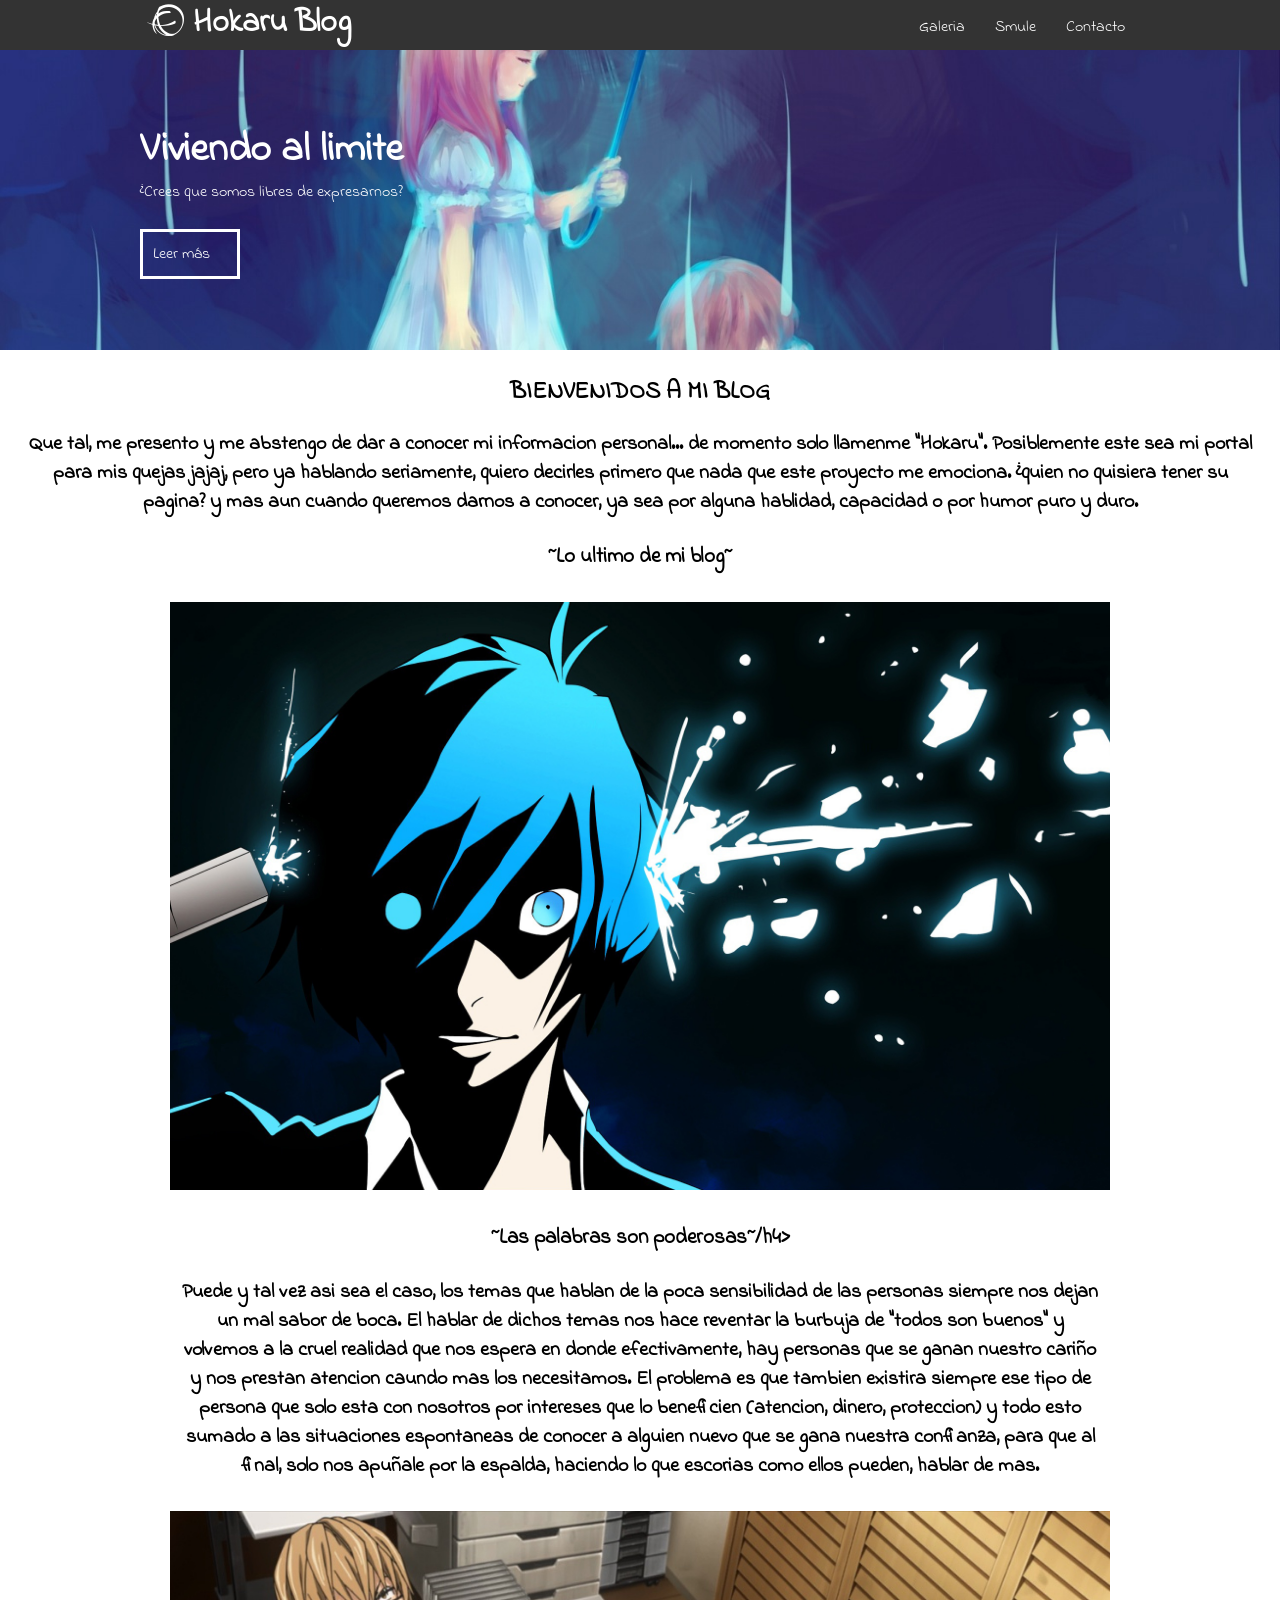
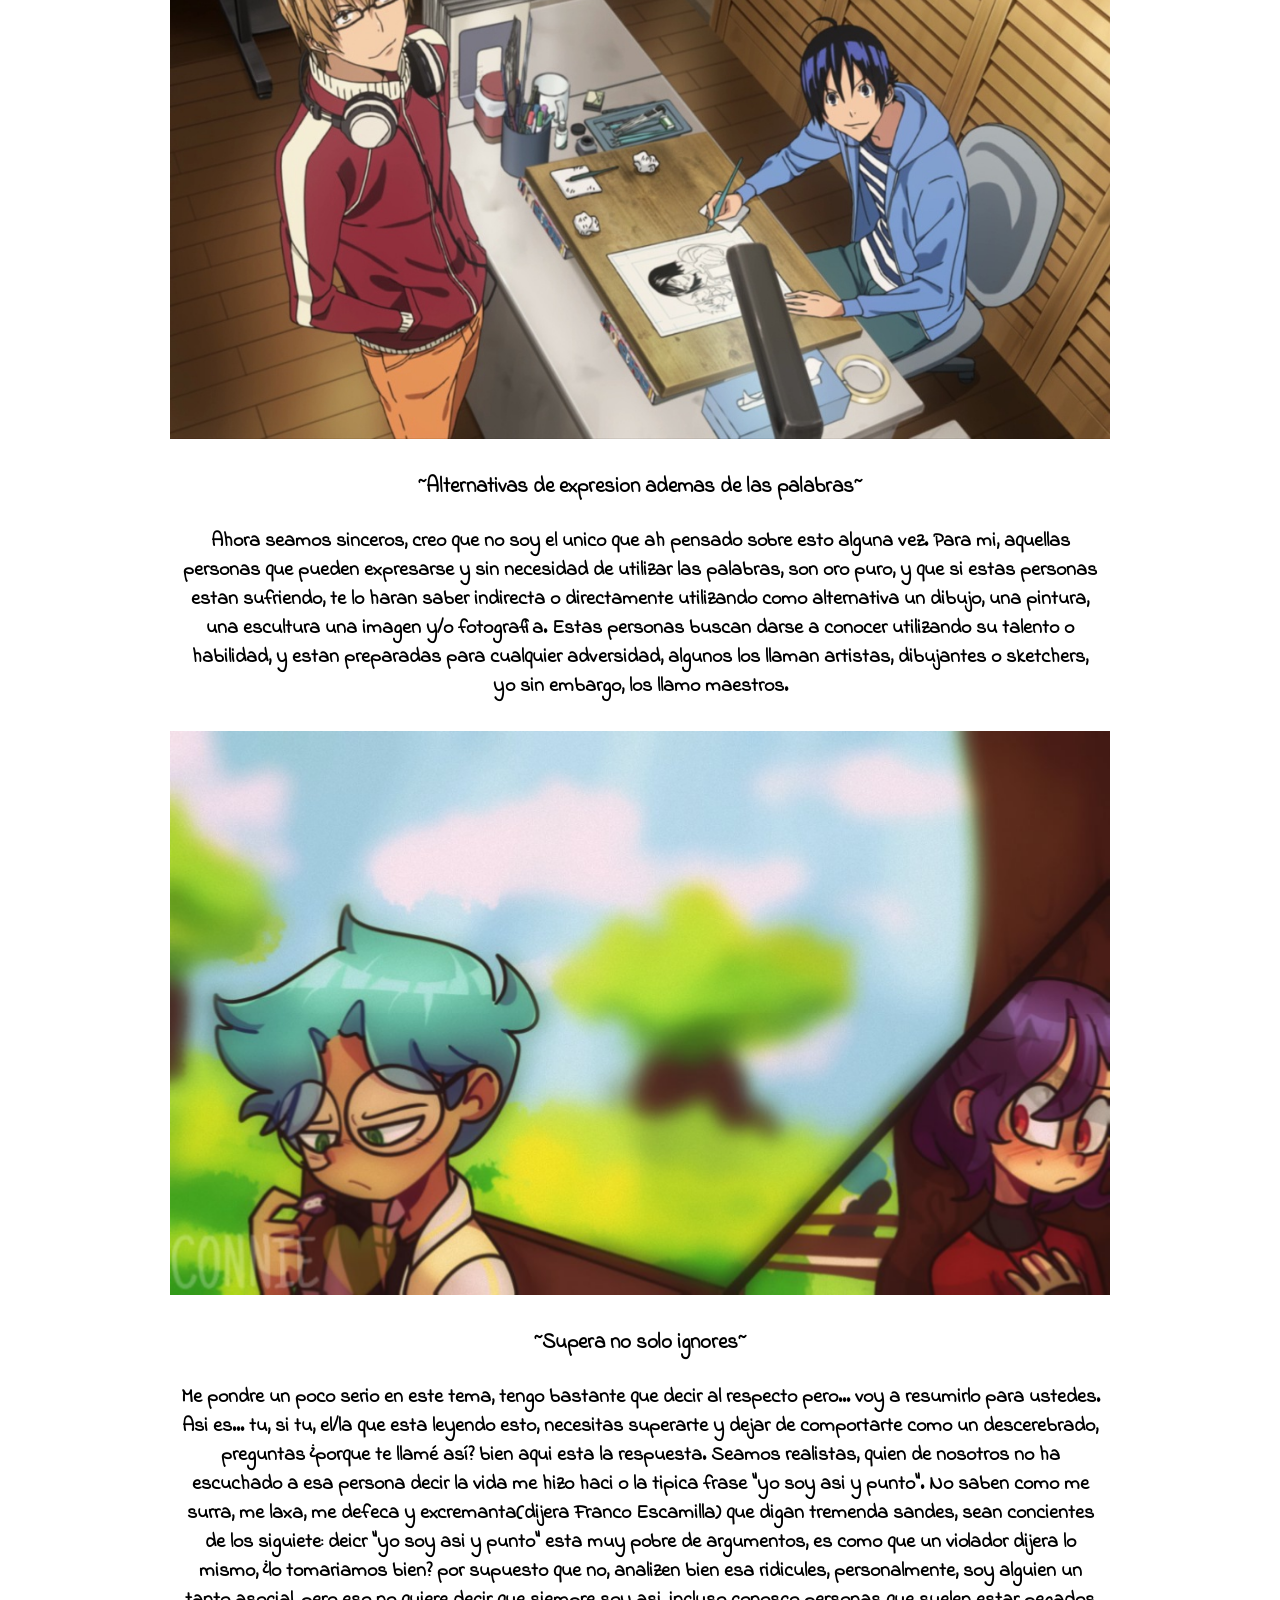
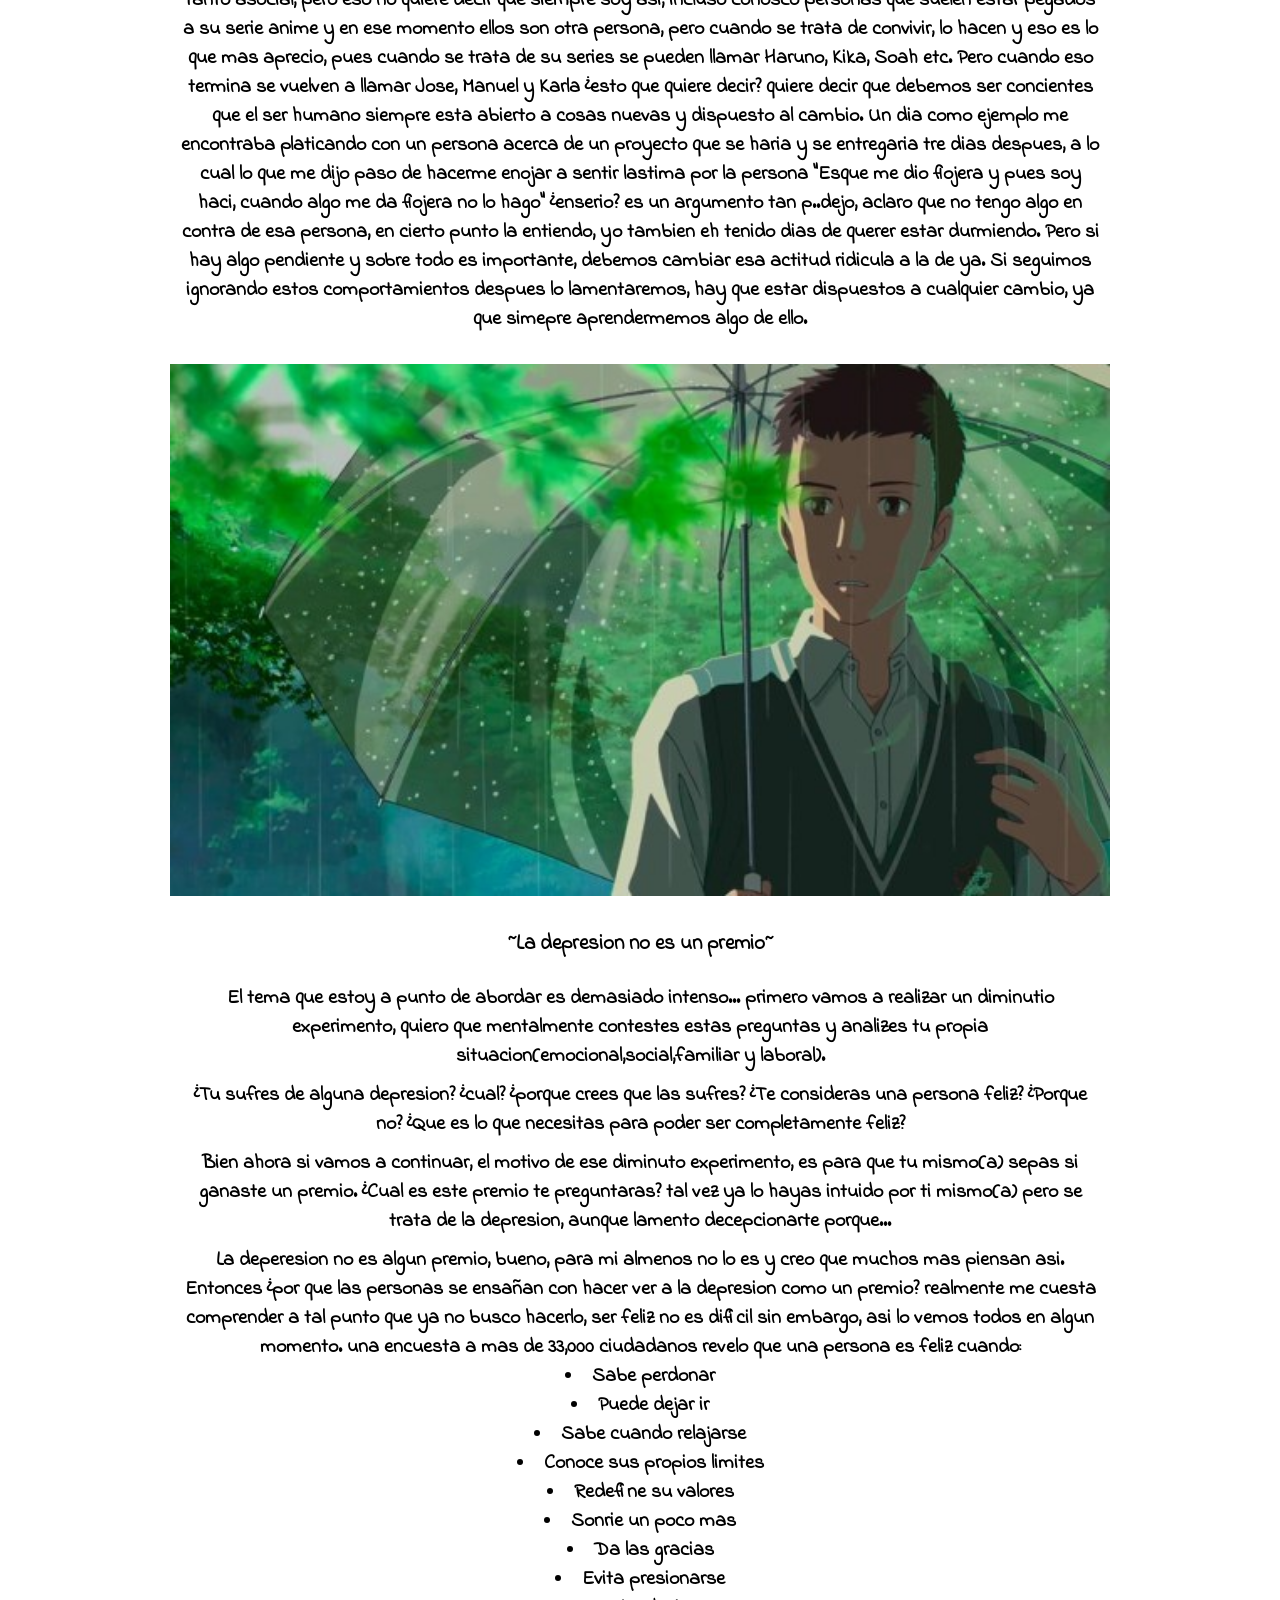
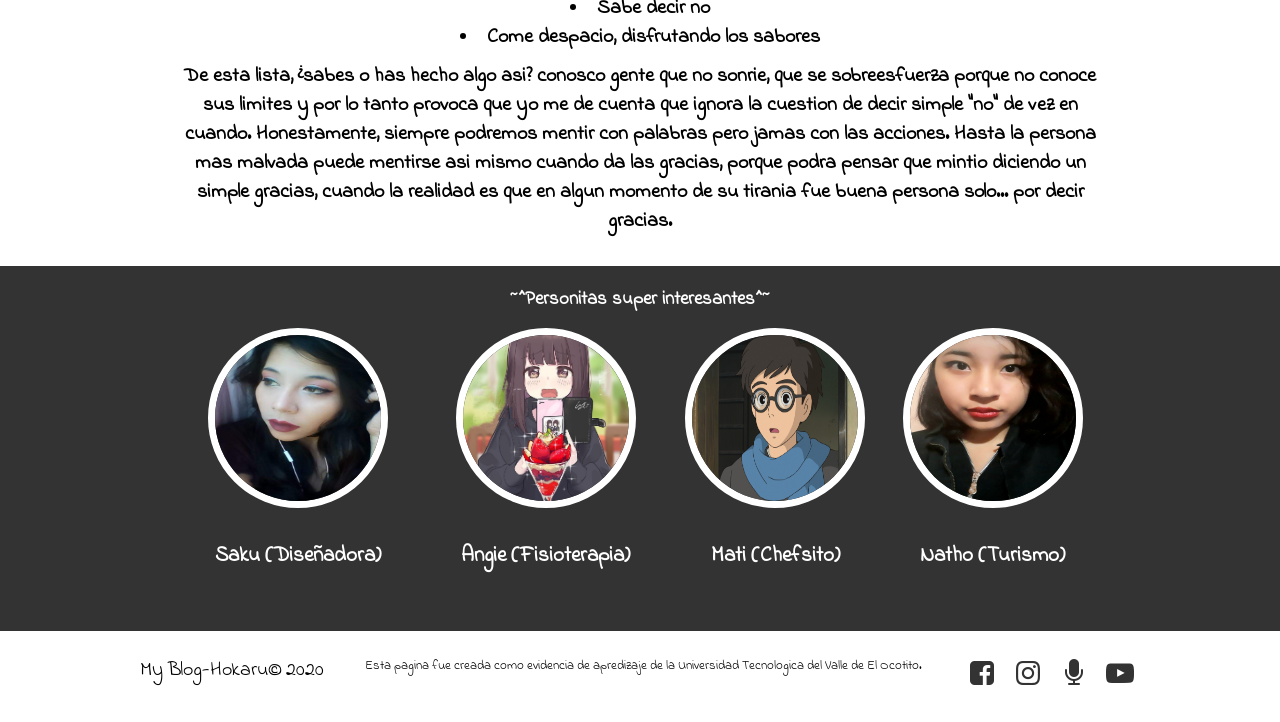
==== index.html @ 39ec1ebd "Add files via upload" ====
<!DOCTYPE html><!--Este es mi tipo de documento-->
<html lang="es"><!--Esta parte seria el idioma que reconoce la pagina-->
<head><!--Aqui se encuentra la infromacion que solo puede ver un desarrollador-->
	<meta charset="UTF-8"><!--UTF-8 Es la codificacion para que mi pagina sea reconocida-->
	<meta name="author" content="Omar Diaz Flores" ><!--Aqui se establece al autor o creador de la pagina-->
	<meta descripcion="Pureba nuevamente... piensa en todo aquello que te impedian hacer... la tolerancia a veces puede ser tu mejor aliada..."><!--Aqui se escribe una pequeña descripcion que aparecera en las busquedas que se hagan de esta pagina-->
	<link rel="stylesheet" href="css/fontello.css"><!--Estoy enlazando estilos-->
	<link rel="stylesheet" href="css/index.css"><!--Estoy enlazando estilos-->
	<link rel="shortcut icon" href="favicon.png" />

</head><!--Termino o cierro el head-->
<body><!--Aqui inicia el cuerpo de mi pagina, es mi sitio de trabajo donde puedo comenzar a colocar lo que quiero que el ususario visualice-->
	<!--primero vamos a orientarnos a moviles-->
	<header><!--Esta eqtiqueta es para establecer un encabezado a mi pagina, de esta manera puedo editar mas facilmente-->
		<div class="contenedor"><!--habro una divicion y creo una clase-->
			<h1 class="icon-ravelry"> Hokaru Blog</h1><!--Uso la etiqueta h1 para tener mi texto con un tamaño apropiado para un titulo y creo una clase-->
			<input type="Checkbox" id="menu-bar"><!--Utilizo un input tipo marcado para que al momento el menu quede seleccionado y creo un id-->
			<label class="icon-menu" for="menu-bar"></label><!--coloco un label para establecer un icono que tomara el lugar del input y asi, al pulsar el icono de menu me aparesca el menu-->

			<nav class="menu"><!--utilizo nav para indicar que sera una barra de navegacion que interactuara con los usuarios-->
				<a href="galery.html">Galeria</a><!--Este es un enlace a la galeria de dibujo-->
				<a href="https://www.smule.com/_Hokaru_">Smule</a><!--Este es un enlace a mi cuenta de karaoke-->
				<a href="https://mail.google.com/mail/u/0/#inbox">Contacto</a><!--Mediante este enlace, me pueden contactar-->
			</nav><!--Cierro mi barra de navegacion para que funcione correctamente-->
		</div><!--cierro la divicion estableciendo que hasta esta parte seran afectadas por los estilos mas adelante-->
	</header><!--aqui termina la parte del encabezado de la pagina-->

	<main><!--Coloco un main para indicar que esta es mi informancion principal-->
		<section id="banner"><!--Coloco mi primer seccion uimportante y creo un id-->
			<img src="images/bannner.jpg" alt=""><!--Inserto una imagen que sera el fondo de mi encabezado-->
			<div class="contenedor"><!--Marco otra division-->
			<h2>Viviendo al limite</h2><!--coloco un texto con h2 para un tamaño mas para titulo-->
			<p>¿Crees que somos libres de expresarnos?</p><!--con la etiqueta p establesco un parrafo-->
			<a href="somos.html">Leer más</a><!--Aqui hago uso de la etiqueta "a" para crear un enlace con otra pagina, archivo o seccion de la misma pagina-->
			</div><!--Cierro mi division-->
		</section><!--Termino mi primera seccion-->

		<section id="Bienvenidos"><!--Abro otra seccion y creo un id-->
			<h2>BIENVENIDOS A MI BLOG</h2><!--Escribo un titulo con h2-->
			<h5>Que tal, me presento y me abstengo de dar a conocer mi informacion personal... de momento solo llamenme "Hokaru". Posiblemente este sea mi portal para mis quejas jajaj, pero ya hablando seriamente, quiero decirles primero que nada que este proyecto me emociona. ¿quien no quisiera tener su pagina? y mas aun cuando queremos darnos a conocer, ya sea por alguna hablidad, capacidad o por humor puro y duro.</h5><!--Escribo un contenido usando la etiqueta "p"-->
		
			
		</section><!--Termino la seccion-->

		<section id="blog"><!--Abro otra seccion y creo un id-->
			<h3>~Lo ultimo de mi blog~</h2><!--Escribo un titulo con h3-->
				<div class="contenedor"><!--Creo otra division y creo una clase-->
					<article><!--Abro mi primer articulo de informacion para que los usuarios puedan ingresar a otra pagina o seccion-->
						<img src="images/blog-1.jpg" alt=""><!--Inserto una imagen-->
						<h4>~Las palabras son poderosas~/h4><!--escribo un texto utilizando h4-->
						<h5>Puede y tal vez asi sea el caso, los temas que hablan de la poca sensibilidad de las personas siempre nos dejan un mal sabor de boca. El hablar de dichos temas nos hace reventar la burbuja de "todos son buenos" y volvemos a la cruel realidad que nos espera en donde efectivamente, hay personas que se ganan nuestro cariño y nos prestan atencion caundo mas los necesitamos. El problema es que tambien existira siempre ese tipo de persona que solo esta con nosotros por intereses que lo beneficien (atencion, dinero, proteccion) y todo esto sumado a las situaciones espontaneas de conocer a alguien nuevo que se gana nuestra confianza, para que al final, solo nos apuñale por la espalda, haciendo lo que escorias como ellos pueden, hablar de mas.</h5>
					</article><!--cierro articulo-->

					<article><!--Abro mi primer articulo de informacion para que los usuarios puedan ingresar a otra pagina o seccion-->
						<img src="images/blog-2.jpg" alt=""><!--Inserto una imagen-->
						<h4>~Alternativas de expresion ademas de las palabras~</h4>
						<h5>Ahora seamos sinceros, creo que no soy el unico que ah pensado sobre esto alguna vez. Para mi, aquellas personas que pueden expresarse y sin necesidad de utilizar las palabras, son oro puro, y que si estas personas estan sufriendo, te lo haran saber indirecta o directamente utilizando como alternativa un dibujo, una pintura, una escultura una imagen y/o fotografia. Estas personas buscan darse a conocer utilizando su talento o habilidad, y estan preparadas para cualquier adversidad, algunos los llaman artistas, dibujantes o sketchers, yo sin embargo, los llamo maestros.</h5><!--escribo un texto utilizando h4-->
					</article><!--cierro articulo-->

					<article><!--Abro mi primer articulo de informacion para que los usuarios puedan ingresar a otra pagina o seccion-->
						<img src="images/blog-4.png" alt=""><!--Inserto una imagen-->
						<h4>~Supera no solo ignores~</h4>
						<h5>Me pondre un poco serio en este tema, tengo bastante que decir al respecto pero... voy a resumirlo para ustedes.
						Asi es... tu, si tu, el/la que esta leyendo esto, necesitas superarte y dejar de comportarte como un descerebrado, preguntas ¿porque te llamé así? bien aqui esta la respuesta. Seamos realistas, quien de nosotros no ha escuchado a esa persona decir la vida me hizo haci o la tipica frase "yo soy asi y punto". No saben como me surra, me laxa, me defeca y excremanta(dijera Franco Escamilla) que digan tremenda sandes, sean concientes de los siguiete: deicr "yo soy asi y punto" esta muy pobre de argumentos, es como que un violador dijera lo mismo, ¿lo tomariamos bien? por supuesto que no, analizen bien esa ridicules, personalmente, soy alguien un tanto asocial, pero eso no quiere decir que siempre soy asi, incluso conosco personas que suelen estar pegados a su serie anime y en ese momento ellos son otra persona, pero cuando se trata de convivir, lo hacen y eso es lo que mas aprecio, pues cuando se trata de su series se pueden llamar Haruno, Kika, Soah etc. Pero cuando eso termina se vuelven a llamar Jose, Manuel y Karla ¿esto que quiere decir? quiere decir que debemos ser concientes que el ser humano siempre esta abierto a cosas nuevas y dispuesto al cambio.
						Un dia como ejemplo me encontraba platicando con un persona acerca de un proyecto que se haria y se entregaria tre dias despues, a lo cual lo que me dijo paso de hacerme enojar a sentir lastima por la persona "Esque me dio flojera y pues soy haci, cuando algo me da flojera no lo hago" ¿enserio? es un argumento tan p..dejo, aclaro que no tengo algo en contra de esa persona, en cierto punto la entiendo, yo tambien eh tenido dias de querer estar durmiendo. Pero si hay algo pendiente y sobre todo es importante, debemos cambiar esa actitud ridicula a la de ya. Si seguimos ignorando estos comportamientos despues lo lamentaremos, hay que estar dispuestos a cualquier cambio, ya que simepre aprendermemos algo de ello. </h5><!--escribo un texto utilizando h4-->
					</article><!--cierro articulo-->

					<article><!--Abro mi primer articulo de informacion para que los usuarios puedan ingresar a otra pagina o seccion-->
						<img src="images/blog-5.jpg" alt=""><!--Inserto una imagen-->
						<h4>~La depresion no es un premio~</h4>
						<h5>El tema que estoy a punto de abordar es demasiado intenso...
							primero vamos a realizar un diminutio experimento, quiero que mentalmente contestes estas preguntas y analizes tu propia situacion(emocional,social,familiar y laboral).</h5>
						<h5>¿Tu sufres de alguna depresion? ¿cual? ¿porque crees que las sufres? ¿Te consideras una persona feliz? ¿Porque no? ¿Que es lo que necesitas para poder ser completamente feliz?</h5>
						<h5>Bien ahora si vamos a continuar, el motivo de ese diminuto experimento, es para que tu mismo(a) sepas si ganaste un premio. ¿Cual es este premio te preguntaras? tal vez ya lo hayas intuido por ti mismo(a) pero se trata de la depresion, aunque lamento decepcionarte porque...</h5>

						<h5>La deperesion no es algun premio, bueno, para mi almenos no lo es y creo que muchos mas piensan asi. Entonces ¿por que las personas se ensañan con hacer ver a la depresion como un premio? realmente me cuesta comprender a tal punto que ya no busco hacerlo, ser feliz no es dificil sin embargo, asi lo vemos todos en algun momento. una encuesta a mas de 33,000 ciudadanos revelo que una persona es feliz cuando:
							<li>Sabe perdonar</li>
							<li>Puede dejar ir</li>
							<li>Sabe cuando relajarse</li>
							<li>Conoce sus propios limites</li>
							<li>Redefine su valores</li>
							<li>Sonrie un poco mas</li>
							<li>Da las gracias</li>
							<li>Evita presionarse</li>
							<li>Sabe decir no</li>
							<li>Come despacio, disfrutando los sabores</li></h5>
						<h5>De esta lista, ¿sabes o has hecho algo asi? conosco gente que no sonrie, que se sobreesfuerza porque no conoce sus limites y por lo tanto provoca que yo me de cuenta que ignora la cuestion de decir simple "no" de vez en cuando. Honestamente, siempre podremos mentir con palabras pero jamas con las acciones. Hasta la persona mas malvada puede mentirse asi mismo cuando da las gracias, porque podra pensar que mintio diciendo un simple gracias, cuando la realidad es que en algun momento de su tirania fue buena persona solo... por decir gracias.</h5> 
						<!--escribo un texto utilizando h4-->
					</article><!--cierro articulo-->

					
				</div><!--cierro la division-->
		</section><!--cierroo la seccion-->

		<section id="info"><!--Abro otra seccion-->
			<h3>~^Personitas super interesantes^~</h3><!--escribo un texto usando h3-->
			<div class="contenedor"><!--establesco otra division y creo una clase-->
				<div class="info-per"><!--establesco otra division y creo una clase-->
					<img src="images/sakuja-oc1.jpg" alt=""><!--Inserto una imagen-->
					<h4>Saku (Diseñadora)</h4><!--Escribo un texto con h4-->
				</div><!--cierro mi division-->

				<div class="info-per"><!--Establesco una division y creo una clase-->
					<a href="file:///C:/wamp/www/Paginanueva/index.html#"><img src="images/angie-fisio.jpg" alt=""></a><!--Inserto una imagen-->
					<h4>Angie (Fisioterapia)</h4><!--Escribo un texto con h4-->
				</div><!--cierro mi division-->

				<div class="info-per"><!--Establesco una division y creo una clase-->
					<img src="images/mati-oc.jpg" alt=""><!--Inserto una imagen-->
					<h4>Mati (Chefsito)</h4><!--Escribo un texto con h4-->
				</div><!--cierro mi division-->

				<div class="info-per"><!--Establesco una division y creo una clase-->
					<a href="https://www.instagram.com/nath.11.22/?hl=es-la"><img src="images/natho-oc.jpeg" alt=""></a><!--Inserto una imagen-->
					<h4>Natho (Turismo)</h4><!--Escribo un texto con h4-->
				</div><!--cierro mi division-->

		</section><!--cierro la seccion-->
	</main><!--cierro el main indicacno que fue toda mi informacion importante-->



		<!--<div class="info-aside">
			<img src="images/logo.png" alt="">

		</div>-->
	
	<footer><!--inicia mi footer o tambien conocido como pie de pagina-->
		<div class="contenedor"><!--creo otra division y creo una clase-->
			<p class="copy">My Blog-Hokaru&copy; 2020</p><p id="impor">Esta pagina fue creada como evidencia de apredizaje de la Universidad Tecnologica del Valle de El Ocotito.</p><!--escribo un texto con p-->
			<div class="sociales"><!--creo otra division y creo una clase-->
				<a class="icon-facebook-squared"href="https://www.facebook.com/Hokaru14/"></a><!--establezco enlaces hacia redes sociales-->
				<a class="icon-instagram"href="https://www.instagram.com/hokarukun/?hl=es-la"></a><!--establezco enlaces hacia redes sociales-->
				<a class="icon-mic"href="https://www.smule.com/_Hokaru_"></a><!--establezco enlaces hacia redes sociales-->
				<a class="icon-youtube-play"href="https://www.youtube.com/channel/UCu-SPUr9nw5hRgvZWhrBQaA?view_as=subscriber"></a><!--establezco enlaces hacia redes sociales-->
	
			</div><!--termino mi division-->
		</div><!--termino mi division-->
	</footer><!--termino mi pie de pagina-->

</body><!--cierro el cuerpo para que funcione correctamente-->
</html><!--cierro la codificacion para que responda correctamente-->
---- css/fontello.css ----
@font-face {
  font-family: 'fontello';
  src: url('../font/fontello.eot?83230036');
  src: url('../font/fontello.eot?83230036#iefix') format('embedded-opentype'),
       url('../font/fontello.woff2?83230036') format('woff2'),
       url('../font/fontello.woff?83230036') format('woff'),
       url('../font/fontello.ttf?83230036') format('truetype'),
       url('../font/fontello.svg?83230036#fontello') format('svg');
  font-weight: normal;
  font-style: normal;
}
/* Chrome hack: SVG is rendered more smooth in Windozze. 100% magic, uncomment if you need it. */
/* Note, that will break hinting! In other OS-es font will be not as sharp as it could be */
/*
@media screen and (-webkit-min-device-pixel-ratio:0) {
  @font-face {
    font-family: 'fontello';
    src: url('../font/fontello.svg?83230036#fontello') format('svg');
  }
}
*/
 
 [class^="icon-"]:before, [class*=" icon-"]:before {
  font-family: "fontello";
  font-style: normal;
  font-weight: normal;
  speak: never;
 
  display: inline-block;
  text-decoration: inherit;
  width: 1em;
  margin-right: .2em;
  text-align: center;
  /* opacity: .8; */
 
  /* For safety - reset parent styles, that can break glyph codes*/
  font-variant: normal;
  text-transform: none;
 
  /* fix buttons height, for twitter bootstrap */
  line-height: 1em;
 
  /* Animation center compensation - margins should be symmetric */
  /* remove if not needed */
  margin-left: .2em;
 
  /* you can be more comfortable with increased icons size */
  /* font-size: 120%; */
 
  /* Font smoothing. That was taken from TWBS */
  -webkit-font-smoothing: antialiased;
  -moz-osx-font-smoothing: grayscale;
 
  /* Uncomment for 3D effect */
  /* text-shadow: 1px 1px 1px rgba(127, 127, 127, 0.3); */
}
 
.icon-menu:before { content: '\e800'; } /* '' */
.icon-klout:before { content: '\e801'; } /* '' */
.icon-github:before { content: '\e802'; } /* '' */
.icon-key:before { content: '\e804'; } /* '' */
.icon-user:before { content: '\e805'; } /* '' */
.icon-mail-alt:before { content: '\f0e0'; } /* '' */
.icon-mic:before { content: '\f130'; } /* '' */
.icon-youtube-play:before { content: '\f16a'; } /* '' */
.icon-instagram:before { content: '\f16d'; } /* '' */
.icon-ravelry:before { content: '\f2d9'; } /* '' */
.icon-facebook-squared:before { content: '\f308'; } /* '' */
---- css/index.css ----
@import url('https://fonts.googleapis.com/css2?family=Indie+Flower&display=swap');
@import url(menu.css);
@import url(banner.css);
@import url(blog.css);
@import url(info.css);
*{
	margin: 0;
	padding: 0;
	box-sizing: border-box;/*mantiene una estructura de caja*/ 
}

body{
	font-family: 'Indie Flower', cursive;
}
header{
	width: 100%;
	height: 50px;
	background:#333;
	color: #fff;

	position: fixed;
	top: 0;
	left: 0;
	z-index: 100;/*se mantiene por delante de los demas elelemntos*/	 
}

.contenedor{
	width: 98%;
	margin:auto;

}
h1{
	float: left;
}
header .contenedor{
	display: table;
}

section{
	width: 100%;
	margin-bottom: 25px;
}

/*--------------------------------------------------------
Aqui empieza mi estilo del footer
---------------------------------------------------------*/
footer .contenedor{
	display: flex;
	flex-wrap:wrap;
	justify-content: center; 
	padding-bottom: 25px;
	
}

.copy{
	font-size: 20px;
}

.sociales{
	width: 100%;
	text-align: center;
	font-size:28px;  
}

#impor{
	text-align: center;
	font-size: 13px;
	

}
.sociales a{
	color: #333;
	text-decoration:none; 
}

.sociales a:hover{
	color:purple;
}
/*-------------------------------------------*/
@media (min-width: 1024px){
.sociales{
	width: auto;
}
footer .contenedor{
	justify-content: space-between;
}
@media (min-width: 1024px){
	.contenedor{
		width: 1000px;
	}
}
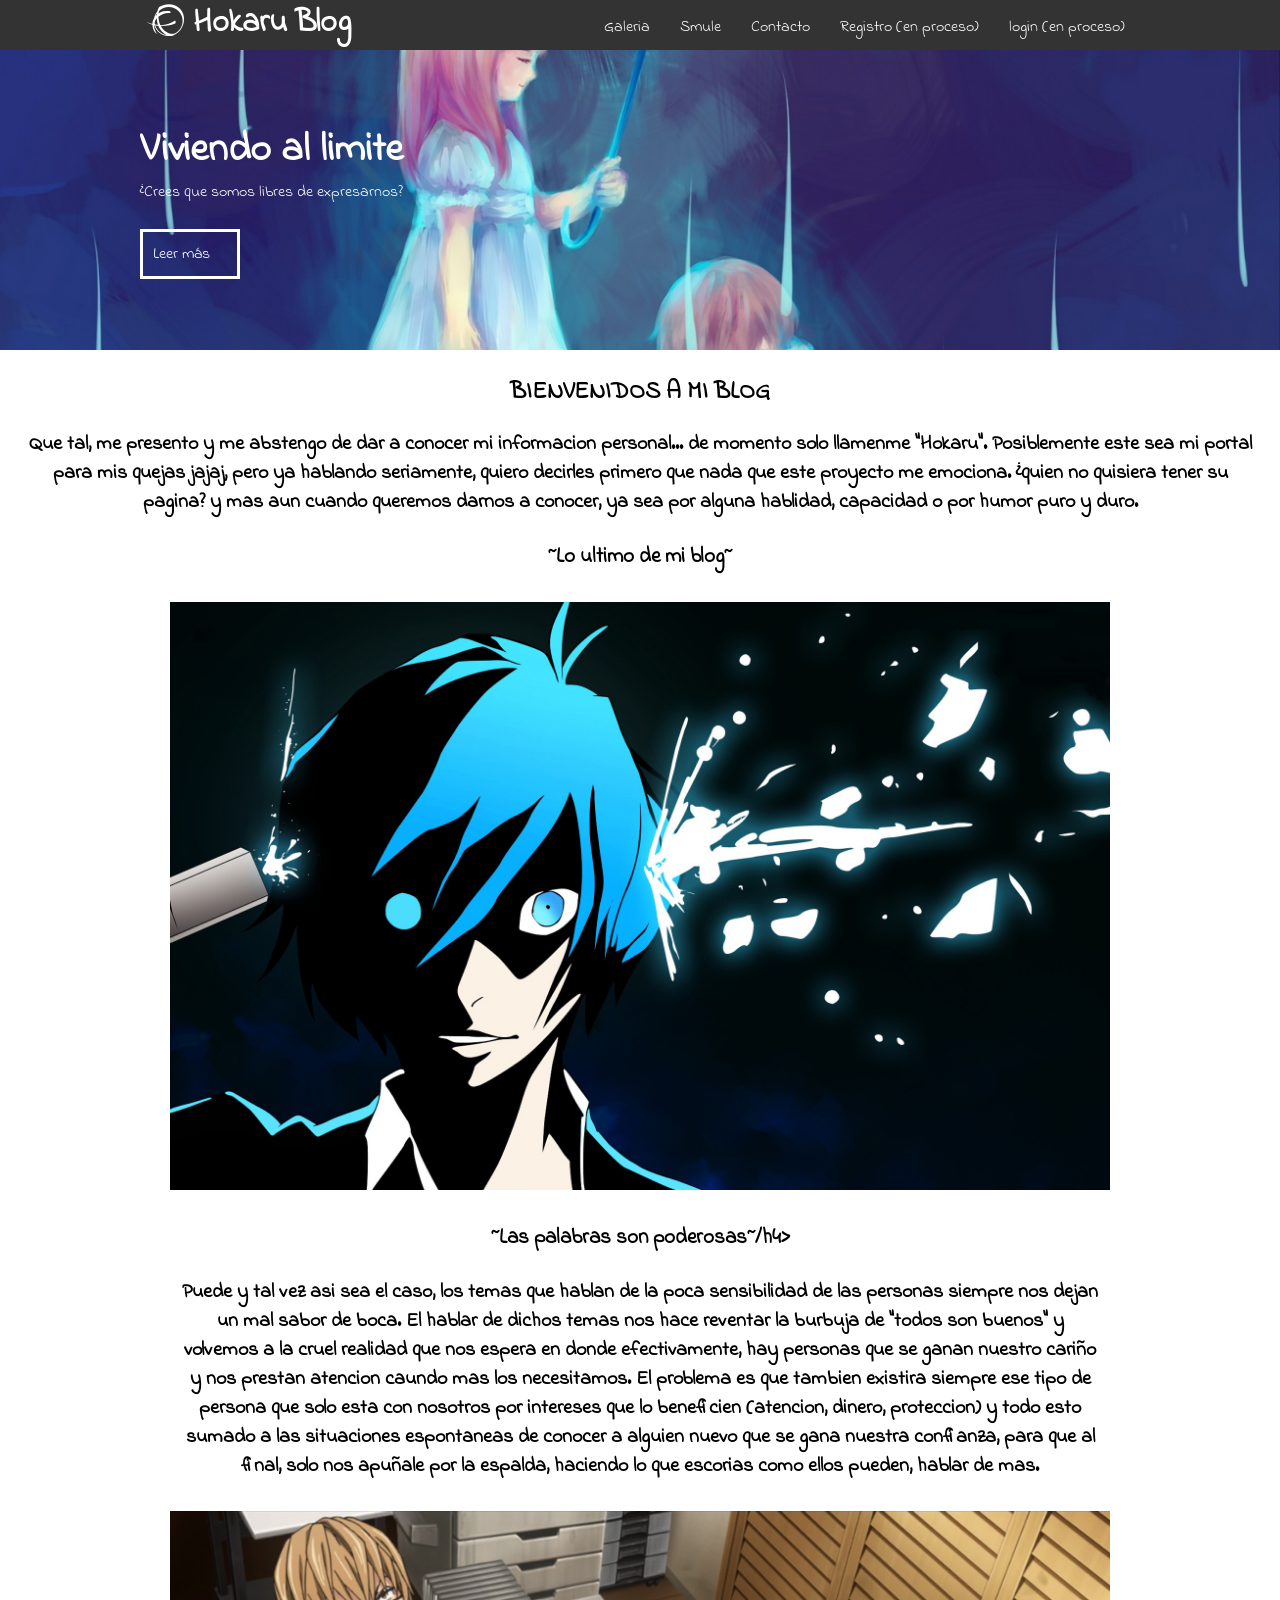
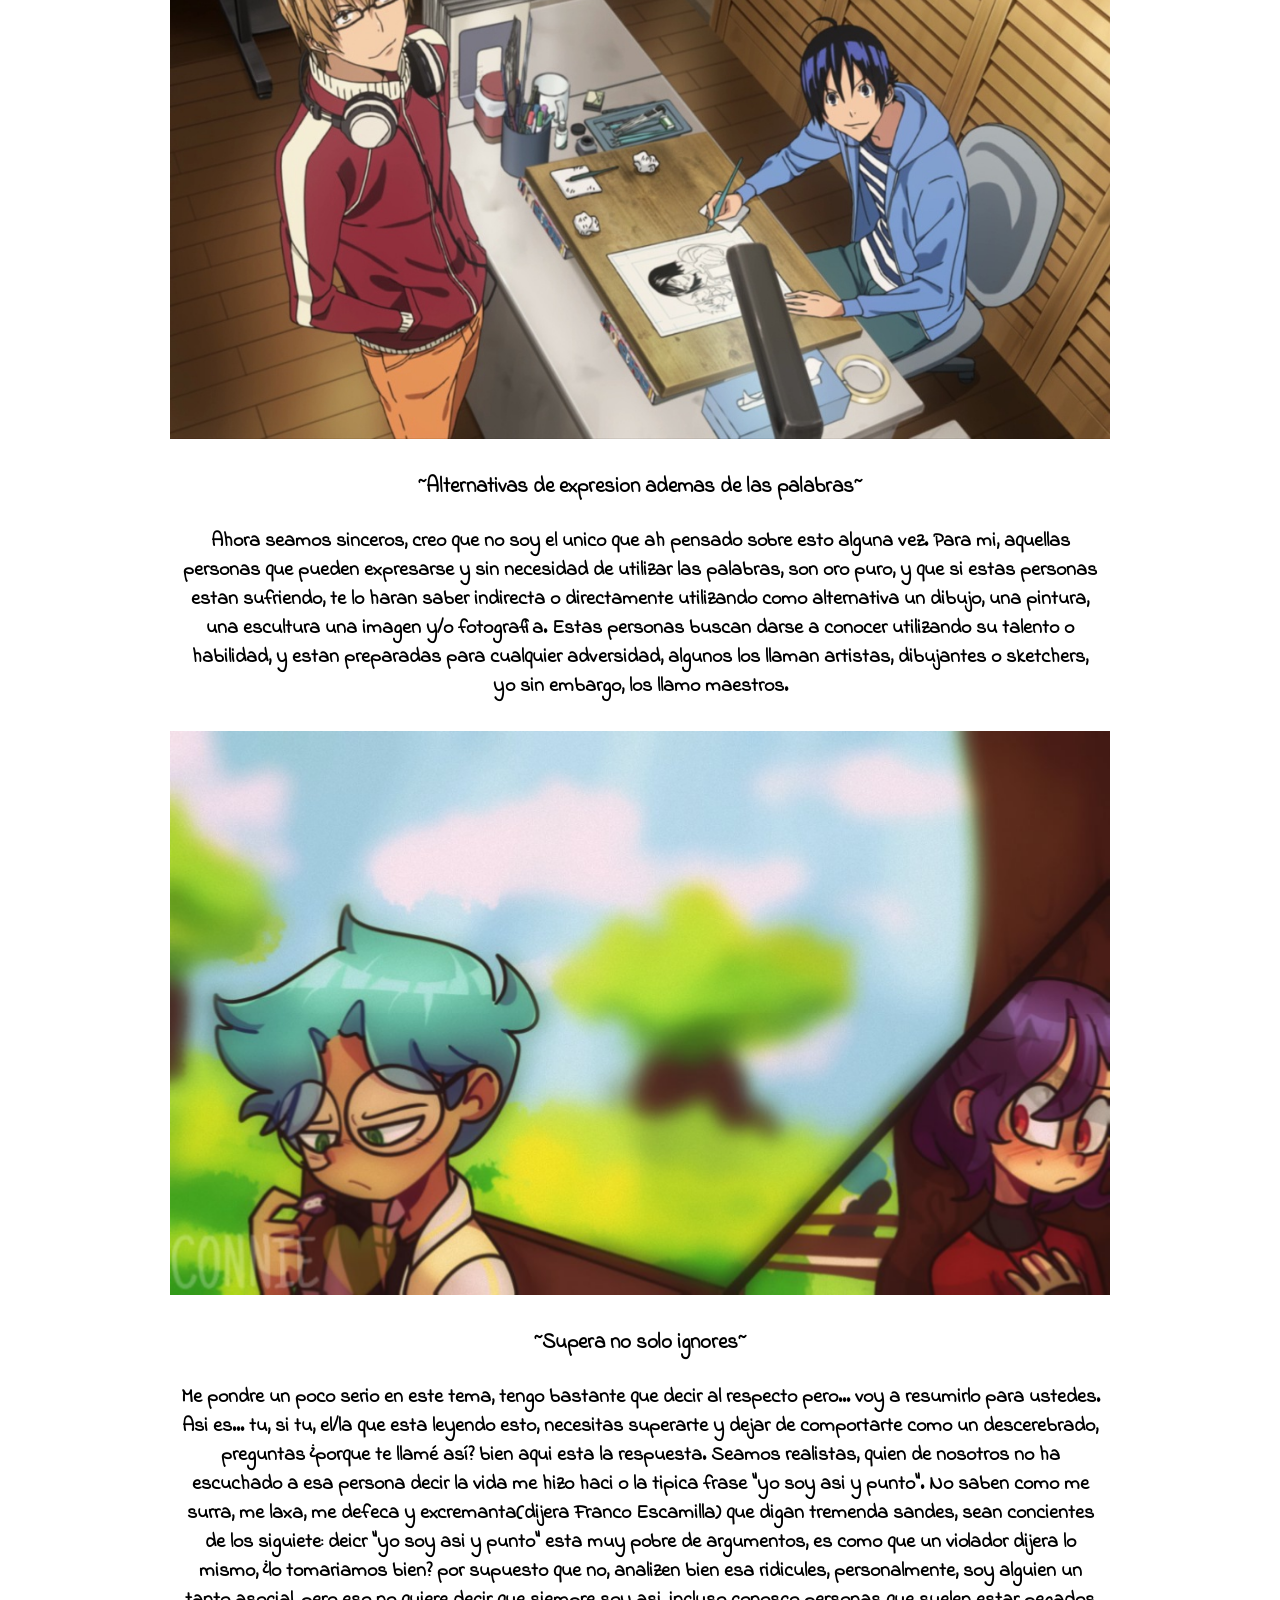
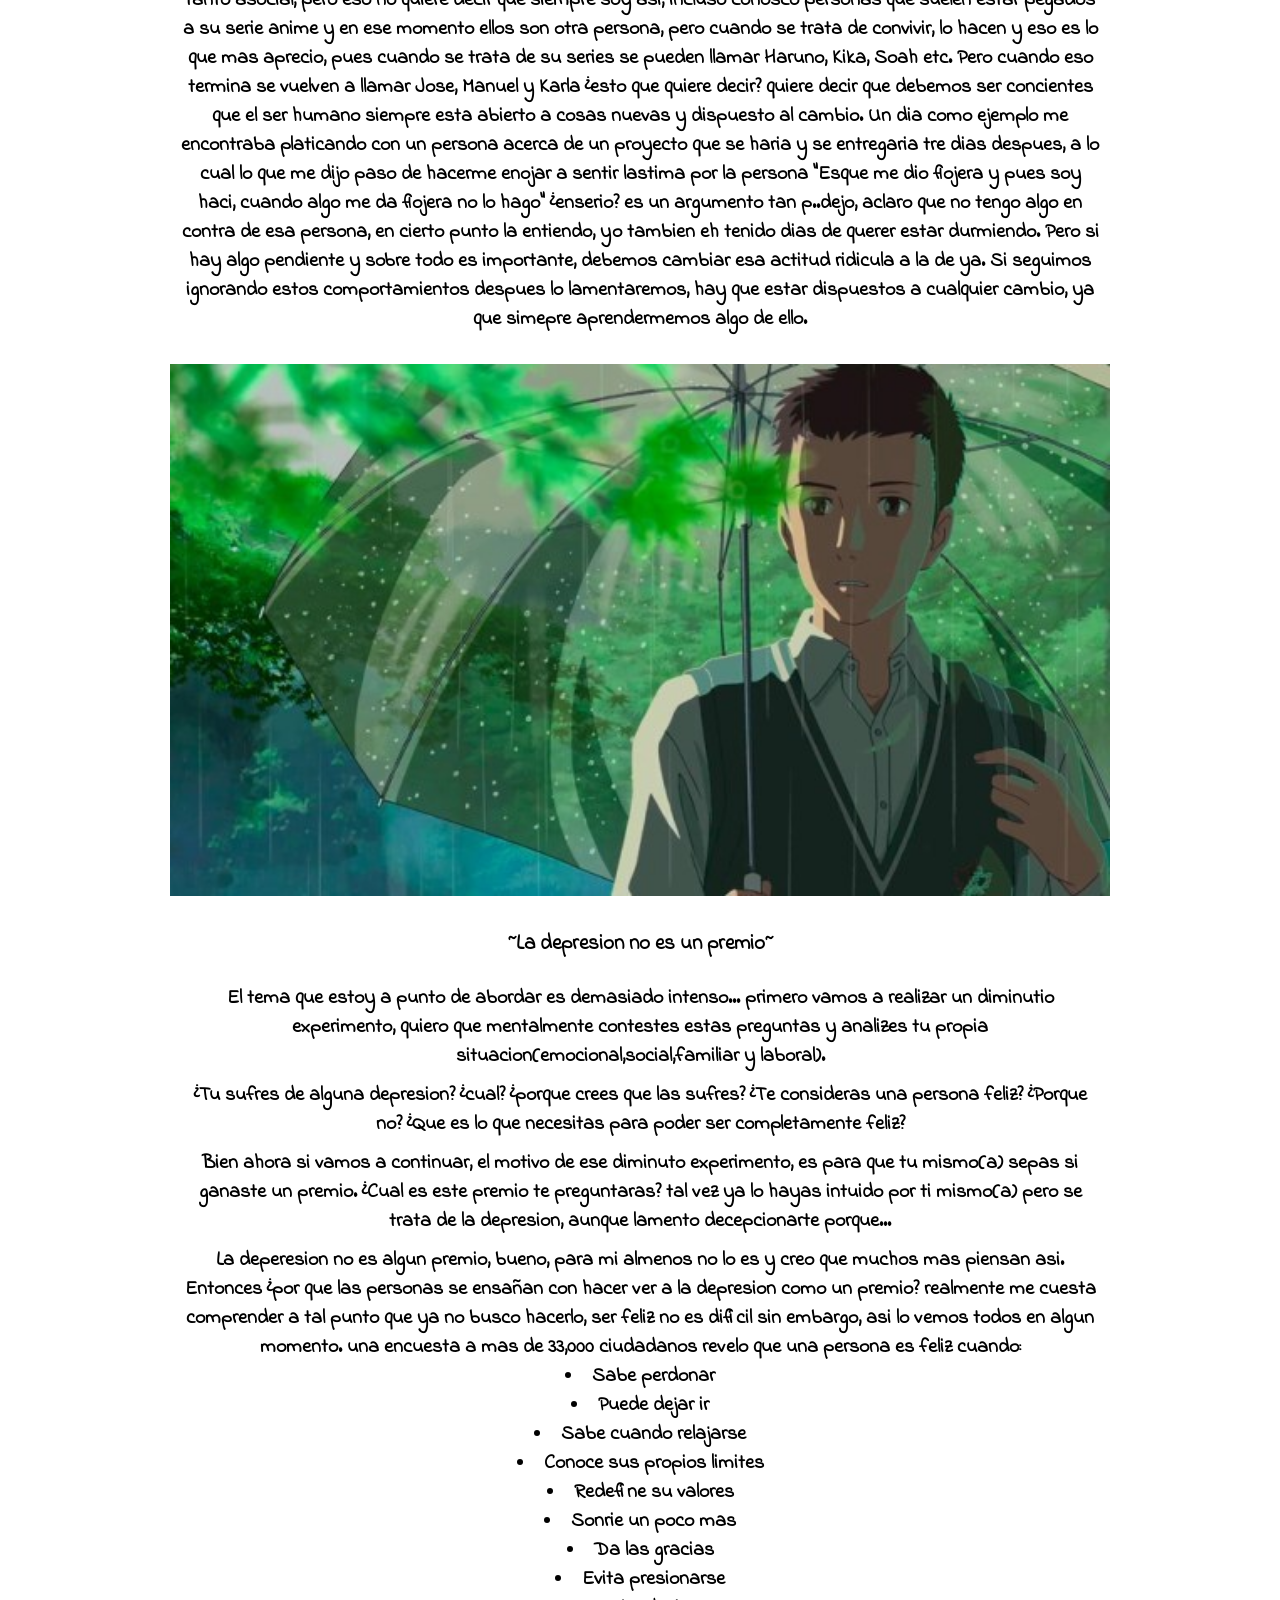
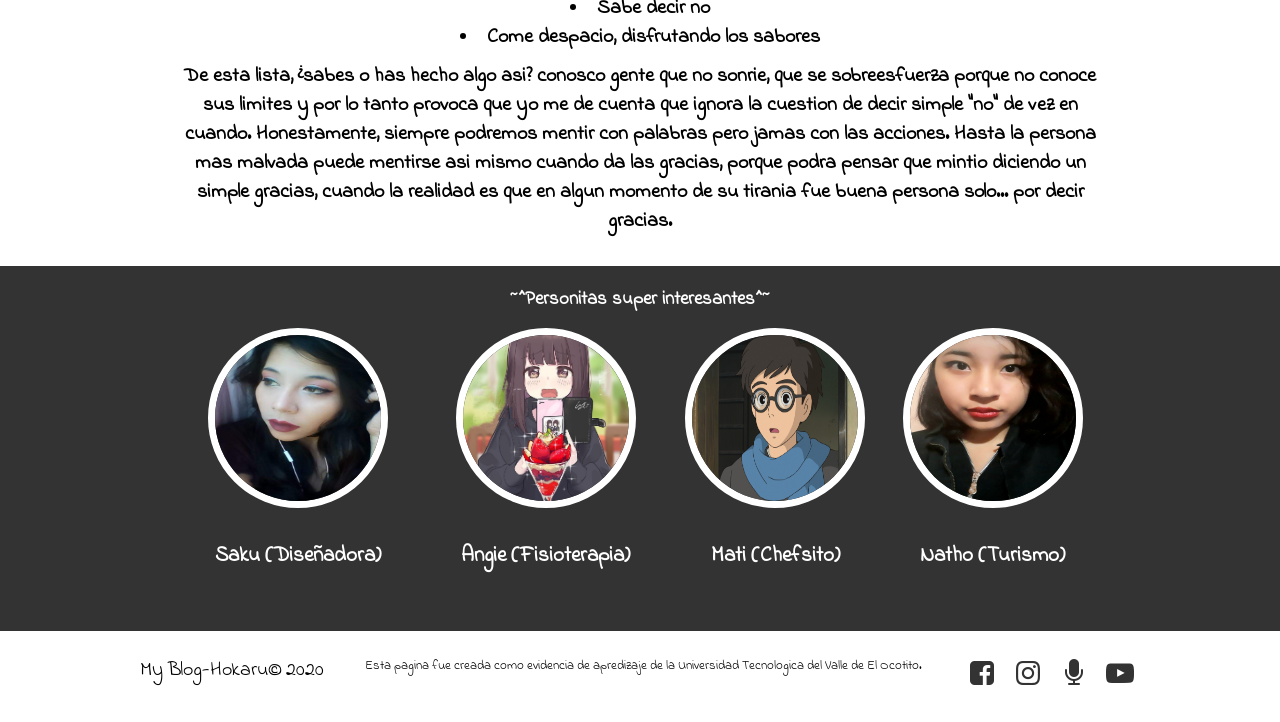
==== commit ea4e95ea: "Add files via upload" ====
--- a/index.html
+++ b/index.html
@@ -21,6 +21,8 @@
 				<a href="galery.html">Galeria</a><!--Este es un enlace a la galeria de dibujo-->
 				<a href="https://www.smule.com/_Hokaru_">Smule</a><!--Este es un enlace a mi cuenta de karaoke-->
 				<a href="https://mail.google.com/mail/u/0/#inbox">Contacto</a><!--Mediante este enlace, me pueden contactar-->
+				<a href="register.html">Registro (en proceso)</a>
+				<a href="login.html">login (en proceso)</a>
 			</nav><!--Cierro mi barra de navegacion para que funcione correctamente-->
 		</div><!--cierro la divicion estableciendo que hasta esta parte seran afectadas por los estilos mas adelante-->
 	</header><!--aqui termina la parte del encabezado de la pagina-->
@@ -129,7 +131,7 @@
 		<div class="contenedor"><!--creo otra division y creo una clase-->
 			<p class="copy">My Blog-Hokaru&copy; 2020</p><p id="impor">Esta pagina fue creada como evidencia de apredizaje de la Universidad Tecnologica del Valle de El Ocotito.</p><!--escribo un texto con p-->
 			<div class="sociales"><!--creo otra division y creo una clase-->
-				<a class="icon-facebook-squared"href="https://www.facebook.com/Hokaru14/"></a><!--establezco enlaces hacia redes sociales-->
+				<a class="icon-facebook-squared"href="https://www.facebook.com/"></a><!--establezco enlaces hacia redes sociales-->
 				<a class="icon-instagram"href="https://www.instagram.com/hokarukun/?hl=es-la"></a><!--establezco enlaces hacia redes sociales-->
 				<a class="icon-mic"href="https://www.smule.com/_Hokaru_"></a><!--establezco enlaces hacia redes sociales-->
 				<a class="icon-youtube-play"href="https://www.youtube.com/channel/UCu-SPUr9nw5hRgvZWhrBQaA?view_as=subscriber"></a><!--establezco enlaces hacia redes sociales-->
